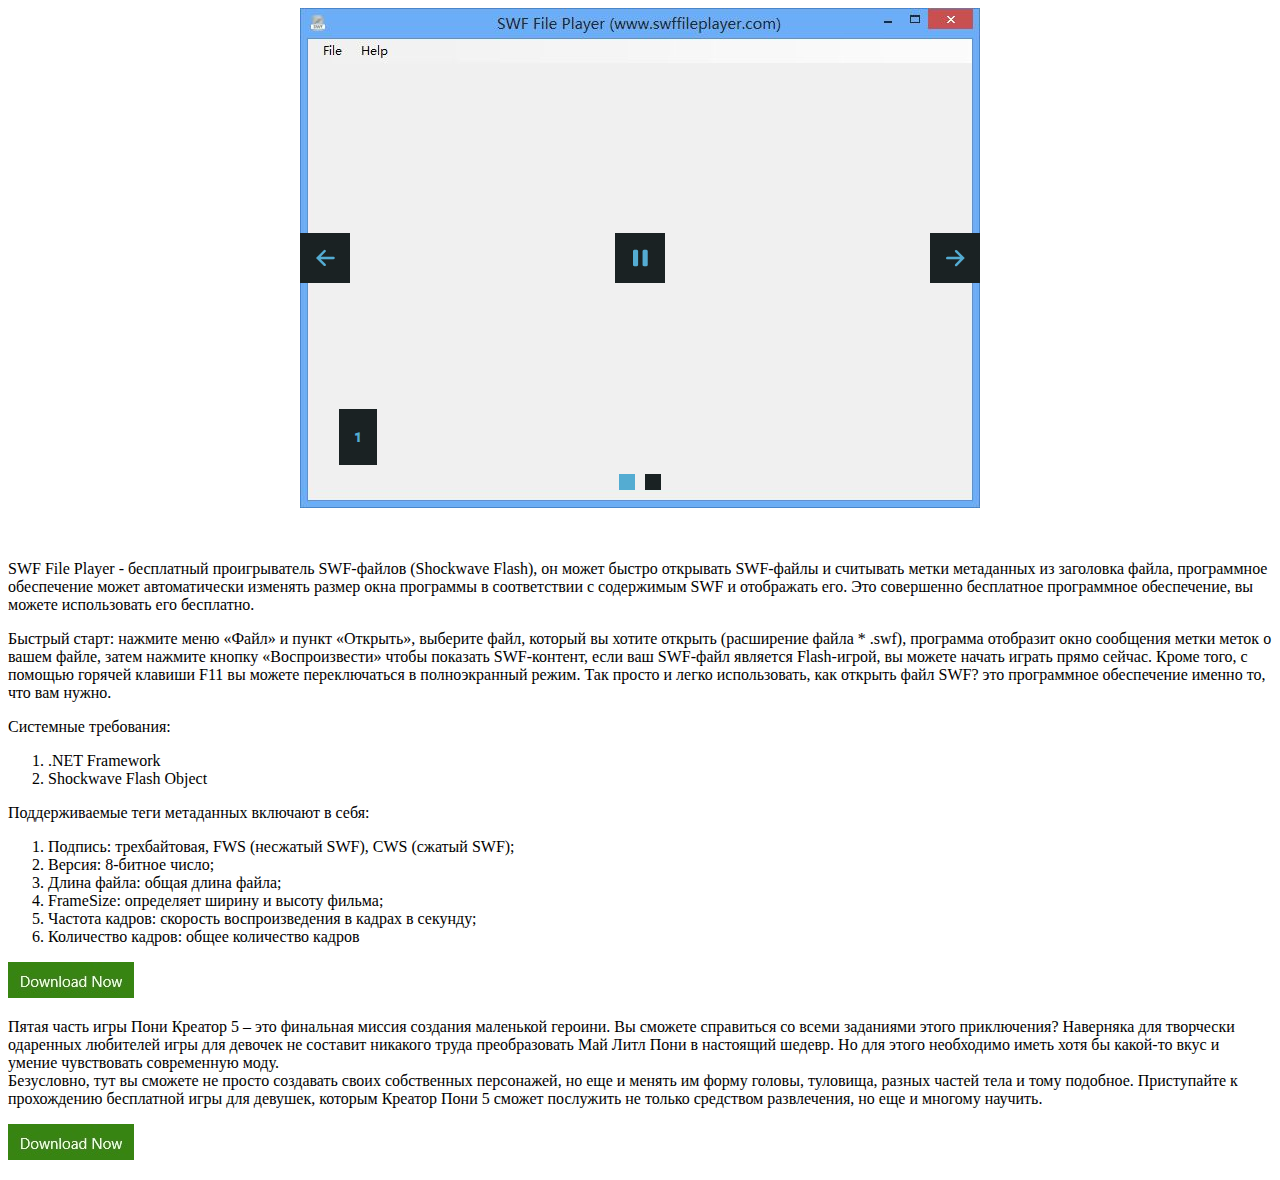
==== docs/index.html @ 8eb8c8cb "swf" ====
<!DOCTYPE html>
<html lang="en">

<head>
    <meta charset="UTF-8">
    <!-- Start WOWSlider.com HEAD section -->
    <link rel="stylesheet" type="text/css" href="engine1/style.css" />
    <script type="text/javascript" src="engine1/jquery.js"></script>
    <!-- End WOWSlider.com HEAD section -->
    <title>Проигрыватель SWF-файлов</title>
</head>

<body>
    <center>
        <!-- Start WOWSlider.com BODY section -->
        <div id="wowslider-container1">
            <div class="ws_images">
                <ul>
                    <li><a href="http://wowslider.com/vi"><img src="data1/images/1.jpg" alt="bootstrap carousel" title="1" id="wows1_0" /></a></li>
                    <li><img src="data1/images/2.jpg" alt="2" title="2" id="wows1_1" /></li>
                </ul>
            </div>
            <div class="ws_bullets">
                <div>
                    <a href="#" title="1"><span><img src="data1/tooltips/1.jpg" alt="1" />1</span></a>
                    <a href="#" title="2"><span><img src="data1/tooltips/2.jpg" alt="2" />2</span></a>
                </div>
            </div>
            <div class="ws_script" style="position:absolute;left:-99%"><a href="http://wowslider.com">wowslider</a> by WOWSlider.com v8.7</div>
            <div class="ws_shadow"></div>
        </div>
        <script type="text/javascript" src="engine1/wowslider.js"></script>
        <script type="text/javascript" src="engine1/script.js"></script>
        <!-- End WOWSlider.com BODY section -->
    </center>
    <br><br>
    <p>SWF File Player - бесплатный проигрыватель SWF-файлов (Shockwave Flash), он может быстро открывать SWF-файлы и считывать метки метаданных из заголовка файла, программное обеспечение может автоматически изменять размер окна программы в соответствии с содержимым SWF и отображать его. Это совершенно бесплатное программное обеспечение, вы можете использовать его бесплатно.</p>
    <p>Быстрый старт: нажмите меню «Файл» и пункт «Открыть», выберите файл, который вы хотите открыть (расширение файла * .swf), программа отобразит окно сообщения метки меток о вашем файле, затем нажмите кнопку «Воспроизвести» чтобы показать SWF-контент, если ваш SWF-файл является Flash-игрой, вы можете начать играть прямо сейчас. Кроме того, с помощью горячей клавиши F11 вы можете переключаться в полноэкранный режим. Так просто и легко использовать, как открыть файл SWF? это программное обеспечение именно то, что вам нужно.</p>
    <p>Системные требования:</p>
    <!--    <br><br>-->
    <ol>
        <li>.NET Framework</li>
        <li>Shockwave Flash Object</li>
    </ol>
    <p>Поддерживаемые теги метаданных включают в себя:</p>
    <!--    <br><br>-->
    <ol>
        <li>Подпись: трехбайтовая, FWS (несжатый SWF), CWS (сжатый SWF);</li>
        <li>Версия: 8-битное число;</li>
        <li>Длина файла: общая длина файла;</li>
        <li>FrameSize: определяет ширину и высоту фильма;</li>
        <li>Частота кадров: скорость воспроизведения в кадрах в секунду;</li>
        <li>Количество кадров: общее количество кадров</li>
    </ol>
    <p><a href="https://mega.nz/#F!GdgWiKRL!d9NMPHRmLt1rMbcnXnDVvw"><img src="im/download.jpg"></a></p>
    <p>Пятая часть игры Пони Креатор 5 – это финальная миссия создания маленькой героини. Вы сможете справиться со всеми заданиями этого приключения? Наверняка для творчески одаренных любителей игры для девочек не составит никакого труда преобразовать Май Литл Пони в настоящий шедевр. Но для этого необходимо иметь хотя бы какой-то вкус и умение чувствовать современную моду. <br>
        Безусловно, тут вы сможете не просто создавать своих собственных персонажей, но еще и менять им форму головы, туловища, разных частей тела и тому подобное. Приступайте к прохождению бесплатной игры для девушек, которым Креатор Пони 5 сможет послужить не только средством развлечения, но еще и многому научить.</p>
    <p><a href="https://mega.nz/#F!DVBVhKBY!He2YgzucUXPMqWvycaPk3w"><img src="im/download.jpg" ></a></p>
</body>

</html>
---- docs/engine1/style.css ----
/*
 *	generated by WOW Slider 8.7
 *	template Convex
 */
@import url(https://fonts.googleapis.com/css?family=Gurajada&subset=latin,telugu);
@font-face {
  font-family: 'ws-ctrl-convex';
  src: url('ws-ctrl-convex.eot');
  src: url('ws-ctrl-convex.eot#iefix') format('embedded-opentype'),
       url('ws-ctrl-convex.svg#ws-ctrl-convex') format('svg');
  font-weight: normal;
  font-style: normal;
}
@font-face {
  font-family: 'ws-ctrl-convex';
  src: url('[data-uri]') format('woff'),
       url('[data-uri]') format('truetype');
}
#wowslider-container1 { 
	display: table;
	zoom: 1; 
	position: relative;
	width: 100%;
	max-width: 680px;
	max-height:500px;
	margin:0px auto 0px;
	z-index:90;
	text-align:left; /* reset align=center */
	font-size: 10px;
	text-shadow: none; /* fix some user styles */

	/* reset box-sizing (to boostrap friendly) */
	-webkit-box-sizing: content-box;
	-moz-box-sizing: content-box;
	box-sizing: content-box; 
}
* html #wowslider-container1{ width:680px }
#wowslider-container1 .ws_images ul{
	position:relative;
	width: 10000%; 
	height:100%;
	left:0;
	list-style:none;
	margin:0;
	padding:0;
	border-spacing:0;
	overflow: visible;
	/*table-layout:fixed;*/
}
#wowslider-container1 .ws_images ul li{
	position: relative;
	width:1%;
	height:100%;
	line-height:0; /*opera*/
	overflow: hidden;
	float:left;
	/*font-size:0;*/
	padding:0 0 0 0 !important;
	margin:0 0 0 0 !important;
}

#wowslider-container1 .ws_images{
	position: relative;
	left:0;
	top:0;
	height:100%;
	max-height:500px;
	max-width: 680px;
	vertical-align: top;
	border:none;
	overflow: hidden;
}
#wowslider-container1 .ws_images ul a{
	width:100%;
	height:100%;
	max-height:500px;
	display:block;
	color:transparent;
}
#wowslider-container1 img{
	max-width: none !important;
}
#wowslider-container1 .ws_images .ws_list img,
#wowslider-container1 .ws_images > div > img{
	width:100%;
	border:none 0;
	max-width: none;
	padding:0;
	margin:0;
}
#wowslider-container1 .ws_images > div > img {
	max-height:500px;
}

#wowslider-container1 .ws_images iframe {
	position: absolute;
	z-index: -1;
}

#wowslider-container1 .ws-title > div {
	display: inline-block !important;
}

#wowslider-container1 a{ 
	text-decoration: none; 
	outline: none; 
	border: none; 
}

#wowslider-container1  .ws_bullets { 
	float: left;
	position:absolute;
	z-index:70;
}
#wowslider-container1  .ws_bullets div{
	position:relative;
	float:left;
	font-size: 0px;
}
/* compatibility with Joomla styles */
#wowslider-container1  .ws_bullets a {
	line-height: 0;
}

#wowslider-container1  .ws_script{
	display:none;
}
#wowslider-container1 sound, 
#wowslider-container1 object{
	position:absolute;
}

/* prevent some of users reset styles */
#wowslider-container1 .ws_effect {
	position: static;
	width: 100%;
	height: 100%;
}

#wowslider-container1 .ws_photoItem {
	border: 2em solid #fff;
	margin-left: -2em;
	margin-top: -2em;
}
#wowslider-container1 .ws_cube_side {
	background: #A6A5A9;
}


#wowslider-container1.ws_gestures {
	cursor: -webkit-grab;
	cursor: -moz-grab;
	cursor: url("[data-uri]"), move;
}
#wowslider-container1.ws_gestures.ws_grabbing {
	cursor: -webkit-grabbing;
	cursor: -moz-grabbing;
	cursor: url("[data-uri]"), move;
}

/* hide controls when video start play */
#wowslider-container1.ws_video_playing .ws_bullets,
#wowslider-container1.ws_video_playing .ws_fullscreen,
#wowslider-container1.ws_video_playing .ws_next,
#wowslider-container1.ws_video_playing .ws_prev {
	display: none;
}


/* youtube/vimeo buttons */
#wowslider-container1 .ws_video_btn {
	position: absolute;
	display: none;
	cursor: pointer;
	top: 0;
	left: 0;
	width: 100%;
	height: 100%;
	z-index: 55;
}
#wowslider-container1 .ws_video_btn.ws_youtube,
#wowslider-container1 .ws_video_btn.ws_vimeo {
	display: block;
}
#wowslider-container1 .ws_video_btn div {
	position: absolute;
	background-image: url(./playvideo.png);
	background-size: 200%;
	top: 50%;
	left: 50%;
	width: 7em;
	height: 5em;
	margin-left: -3.5em;
	margin-top: -2.5em;
}
#wowslider-container1 .ws_video_btn.ws_youtube div {
	background-position: 0 0;
}
#wowslider-container1 .ws_video_btn.ws_youtube:hover div {
	background-position: 100% 0;
}
#wowslider-container1 .ws_video_btn.ws_vimeo div {
	background-position: 0 100%;
}
#wowslider-container1 .ws_video_btn.ws_vimeo:hover div {
	background-position: 100% 100%;
}

#wowslider-container1 .ws_playpause.ws_hide {
	display: none !important;
}
/* bullets */
#wowslider-container1  .ws_bullets { 
	padding: 0px; 
}
#wowslider-container1 .ws_bullets a { 
	position:relative;
	display: inline-block;
	width: 0;
	margin: 3px 5px;
	padding: 8px;	

	-webkit-perspective: 80px;
	perspective: 80px;
} 
#wowslider-container1 .ws_bullets a > span {
	position:absolute;
	display: block;
	top:0;
	right: 0;
	height:100%;
	width:100%;
	-webkit-transform-style: preserve-3d;
	transform-style: preserve-3d;

	-webkit-transition: -webkit-transform 0.5s ease;
  	transition: -webkit-transform 0.5s ease, transform 0.5s ease;
}

#wowslider-container1 .ws_bullets a > span:before,
#wowslider-container1 .ws_bullets a > span:after {
	content: '';
	display: block;
	height:100%;
	background: #54ACD2;

  	-webkit-transform: rotateX(-90deg) translateZ(-8px) translateY(8px);
  	transform: rotateX(-90deg) translateZ(-8px) translateY(8px);
}
#wowslider-container1 .ws_bullets a > span:after {
	position: absolute;
	top: 0;
	left: 0;
	width: 100%;
	height: 100%;
  	background: #1A2223;
  	-webkit-transform: rotateX(0deg);
  	transform: rotateX(0deg);
}

#wowslider-container1 .ws_bullets a.ws_overbull > span,
#wowslider-container1 .ws_bullets a.ws_selbull > span {
    -webkit-transform: rotateX(-90deg) translateZ(8px) translateY(8px);
    transform: rotateX(-90deg) translateZ(8px) translateY(8px);
}




/* play/pause, arrows */
#wowslider-container1 a.ws_next,
#wowslider-container1 a.ws_prev,
#wowslider-container1 .ws_playpause {
	position:absolute;
	font: 2em "ws-ctrl-convex";
	width: 2.5em;
	height: 2.5em;
	top:50%;
	
	margin-top: -1.25em;
	color: #ffffff;
	z-index: 100;

	-webkit-perspective: 20em;
	perspective: 20em;
}
#wowslider-container1 a.ws_next {
	right: 0;
}
#wowslider-container1 a.ws_prev {
	left: 0;
}
#wowslider-container1 .ws_playpause {
	left:50%;
	margin-left:-1.25em;
}

#wowslider-container1 a.ws_next > span,
#wowslider-container1 a.ws_prev > span,
#wowslider-container1 .ws_playpause > span,
#wowslider-container1 .ws_bullets a > span {
	display: block;
	-webkit-transform-style: preserve-3d;
	transform-style: preserve-3d;

	-webkit-transition: -webkit-transform 0.5s ease;
  	transition: -webkit-transform 0.5s ease, transform 0.5s ease;
}


#wowslider-container1 a.ws_next > span:before,
#wowslider-container1 a.ws_prev > span:before,
#wowslider-container1 .ws_playpause > span:before,
#wowslider-container1 a.ws_next > span:after,
#wowslider-container1 a.ws_prev > span:after,
#wowslider-container1 .ws_playpause > span:after {
	display: block;
	text-align: center;
	line-height: 2.5em;
	height:100%;
	background: #54ACD2;
	color: #1A2223;

  	-webkit-transform: rotateX(-90deg) translateZ(-1.25em) translateY(1.25em);
  	transform: rotateX(-90deg) translateZ(-1.25em) translateY(1.25em);
}
#wowslider-container1 .ws_play > span:before,
#wowslider-container1 .ws_play > span:after{
	content:"\e800";
}
#wowslider-container1 .ws_pause > span:before,
#wowslider-container1 .ws_pause > span:after{
	content:"\e801";
}
#wowslider-container1 a.ws_next > span:before,
#wowslider-container1 a.ws_next > span:after {
	content:'\e803';
}
#wowslider-container1 a.ws_prev > span:before,
#wowslider-container1 a.ws_prev > span:after {
	content:'\e802';
}

#wowslider-container1 a.ws_next > span:after,
#wowslider-container1 a.ws_prev > span:after,
#wowslider-container1 .ws_playpause > span:after {
	position: absolute;
	top: 0;
	left: 0;
	width: 100%;
	height: 100%;
  	-webkit-transform: rotateX(0deg);
  	transform: rotateX(0deg);
  	background: #1A2223;
	color: #54ACD2;
}

#wowslider-container1 a.ws_next:hover > span,
#wowslider-container1 a.ws_prev:hover > span,
#wowslider-container1 .ws_playpause:hover > span {
    -webkit-transform: rotateX(-90deg) translateZ(1.25em) translateY(1.25em);
    transform: rotateX(-90deg) translateZ(1.25em) translateY(1.25em);
}/* bottom center */
#wowslider-container1  .ws_bullets {
	bottom:1.5em;
	left:50%;
}
#wowslider-container1  .ws_bullets div{
	left:-50%;
}#wowslider-container1 .ws-title{
	font: 1.3em 'Gurajada', serif;
	position: absolute;
	left: 2em;
	margin-right:10em;
	z-index: 50;

	color:#fff;
	padding: 1em;
	bottom: 30px;
	top: auto;
	opacity: 1;
}
#wowslider-container1 .ws-title div,#wowslider-container1 .ws-title span{
	display:inline-block;
	padding: 0.1em 0.6em;
	background-color: #1A2223;
	color: #54ACD2;
}
#wowslider-container1 .ws-title div{
	display:block;
	margin-top:0.5em;
	font-size: 1.3em;
}
#wowslider-container1 .ws-title span{
	text-transform: uppercase;	
	font-size: 2em;
}#wowslider-container1 .ws_images > ul{
	animation: wsBasic 8s infinite;
	-moz-animation: wsBasic 8s infinite;
	-webkit-animation: wsBasic 8s infinite;
}
@keyframes wsBasic{0%{left:-0%} 25%{left:-0%} 50%{left:-100%} 75%{left:-100%} }
@-moz-keyframes wsBasic{0%{left:-0%} 25%{left:-0%} 50%{left:-100%} 75%{left:-100%} }
@-webkit-keyframes wsBasic{0%{left:-0%} 25%{left:-0%} 50%{left:-100%} 75%{left:-100%} }

#wowslider-container1 .ws_bullets  a img{
	position:absolute;
	display:block;
	text-indent:0;
	bottom:15px;
	left:-33px;
	visibility:hidden;
	max-width:none;
}
#wowslider-container1 .ws_bullets a:hover img{
	visibility:visible;
}

#wowslider-container1 .ws_bulframe div div{
	height:48px;
	overflow:visible;
	position:relative;
}
#wowslider-container1 .ws_bulframe div {
	left:0;
	overflow:hidden;
	position:relative;
	width:65px;
}
#wowslider-container1  .ws_bullets .ws_bulframe{
	position:absolute;
	display:none;
	bottom:25px;
	margin-left:8px;
	cursor:pointer;

	/* fixed bulframe hidding in Chrome */
	-webkit-transform: translateZ(0);
	-ms-transform: translateZ(0);
	-o-transform: translateZ(0);
	transform: translateZ(0);
}#wowslider-container1 .ws_bulframe div div{
	height: auto;
}

@media all and (max-width:760px) {
	#wowslider-container1 .ws_fullscreen {
		display: block;
	}
}
@media all and (max-width:400px){
	#wowslider-container1 .ws_controls,
	#wowslider-container1 .ws_bullets,
	#wowslider-container1 .ws_thumbs{
		display: none
	}
}
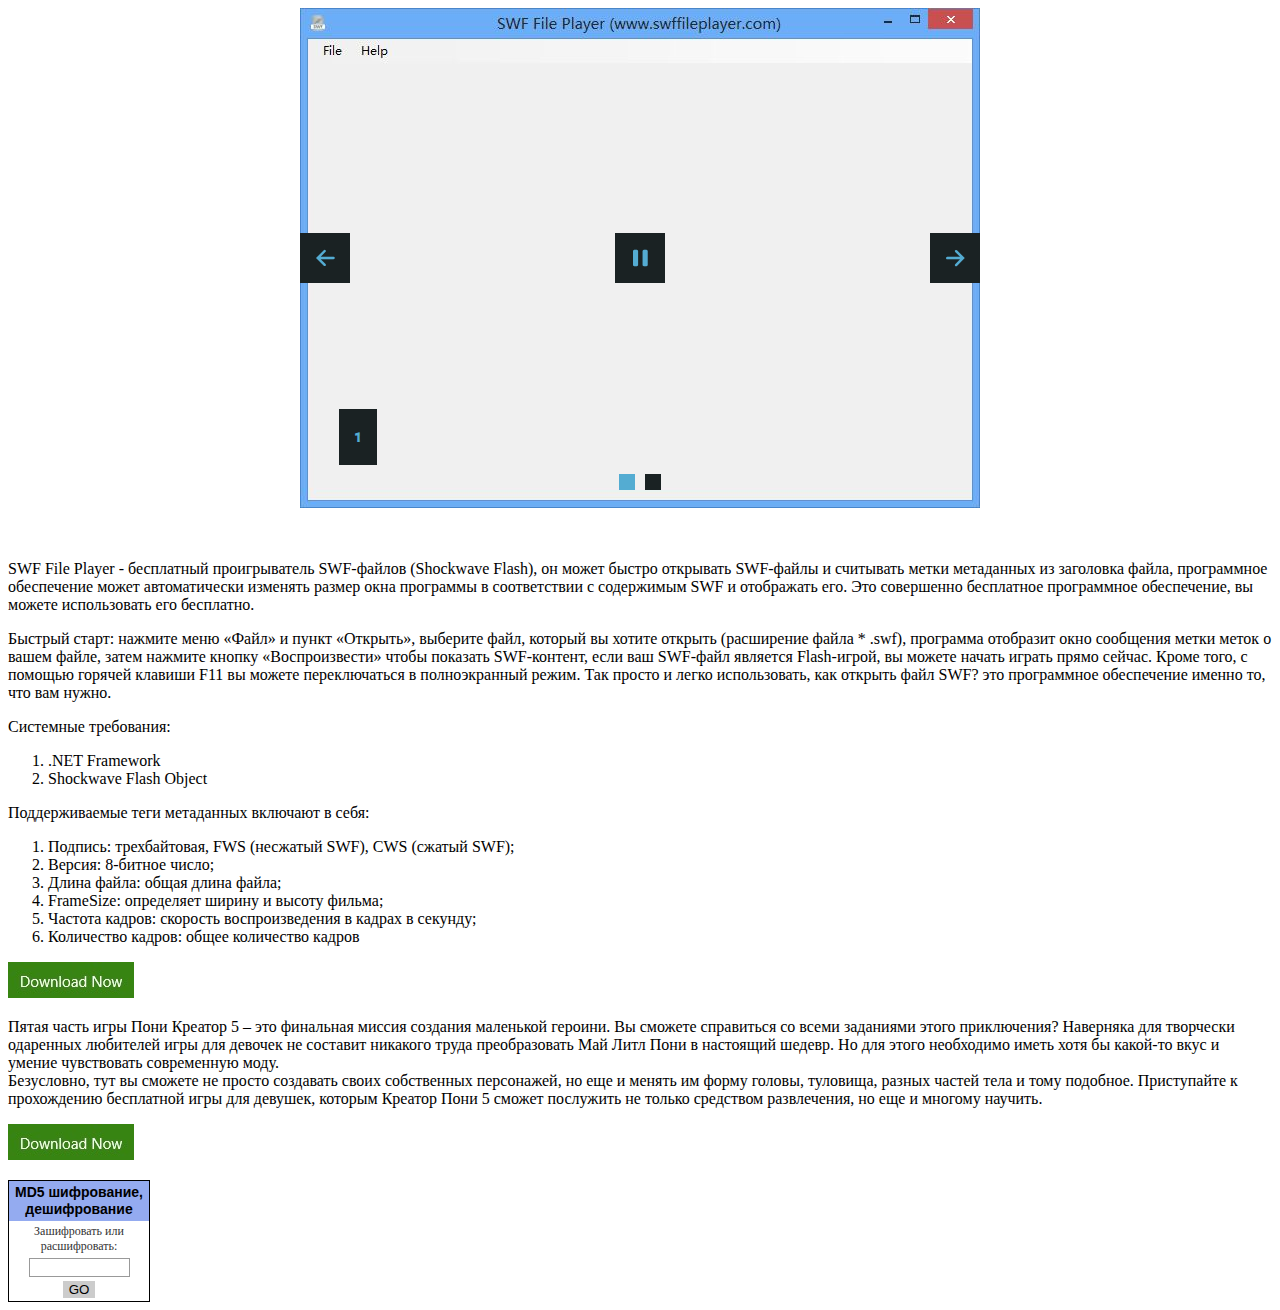
==== commit 35ccc42d: "swl" ====
--- a/docs/index.html
+++ b/docs/index.html
@@ -55,7 +55,32 @@
     <p><a href="https://mega.nz/#F!GdgWiKRL!d9NMPHRmLt1rMbcnXnDVvw"><img src="im/download.jpg"></a></p>
     <p>Пятая часть игры Пони Креатор 5 – это финальная миссия создания маленькой героини. Вы сможете справиться со всеми заданиями этого приключения? Наверняка для творчески одаренных любителей игры для девочек не составит никакого труда преобразовать Май Литл Пони в настоящий шедевр. Но для этого необходимо иметь хотя бы какой-то вкус и умение чувствовать современную моду. <br>
         Безусловно, тут вы сможете не просто создавать своих собственных персонажей, но еще и менять им форму головы, туловища, разных частей тела и тому подобное. Приступайте к прохождению бесплатной игры для девушек, которым Креатор Пони 5 сможет послужить не только средством развлечения, но еще и многому научить.</p>
-    <p><a href="https://mega.nz/#F!DVBVhKBY!He2YgzucUXPMqWvycaPk3w"><img src="im/download.jpg" ></a></p>
+    <p><a href="https://mega.nz/#F!DVBVhKBY!He2YgzucUXPMqWvycaPk3w"><img src="im/download.jpg"></a></p>
+    <!--freeMD5.com-->
+    <style type="text/css">
+        #website_1 br {
+            display: none;
+        }
+
+    </style>
+    <form id="website_1" method="post" action="http://ru.freemd5.com/index.php" target="_blank">
+        <div style="width: 140px;border:1px solid #000;background-color:#ffffff;padding: 0px 0px;margin: 0px 0px;align:center;text-align:center;overflow:hidden;">
+            <div id="xcolor1_1" style="font-size:12px;color:#183a00;line-height:16px;font-family: arial; font-weight:bold;background:#94abf0;padding: 3px 1px;text-align:center;"><a href="http://ru.freemd5.com/" alt="MD5 шифрование, дешифрование" title="MD5 шифрование, дешифрование" id="word_website_1" style="color:#000000;font-size:14px;text-decoration:none;line-height:16px;font-family: arial;">MD5 шифрование, дешифрование</a></div>
+            <table width=100% style='align:center;text-align:left;font-size:12px;background-color:#ffffff;color:#333333;'>
+                <tr align=center>
+                    <td style="text-align:center;">Зашифровать или расшифровать:</td>
+                </tr>
+                <tr align=center>
+                    <td style="text-align:center;"><input type="text" name="md5_input" value="" size=10 style="background-color:#ffffff;color:#000;text-decoration:none;font-family: arial;rial;border:1px solid #999;padding:1px!important;"></td>
+                </tr>
+                <tr align=center>
+                    <td style="text-align:center;"><input type=submit value="GO" style="background-color:#ccc;color:#000;border:0 none;cursor:pointer;"></td>
+                </tr>
+            </table>
+        </div>
+    </form>
+    <!--freeMD5.com-->
+
 </body>
 
 </html>
